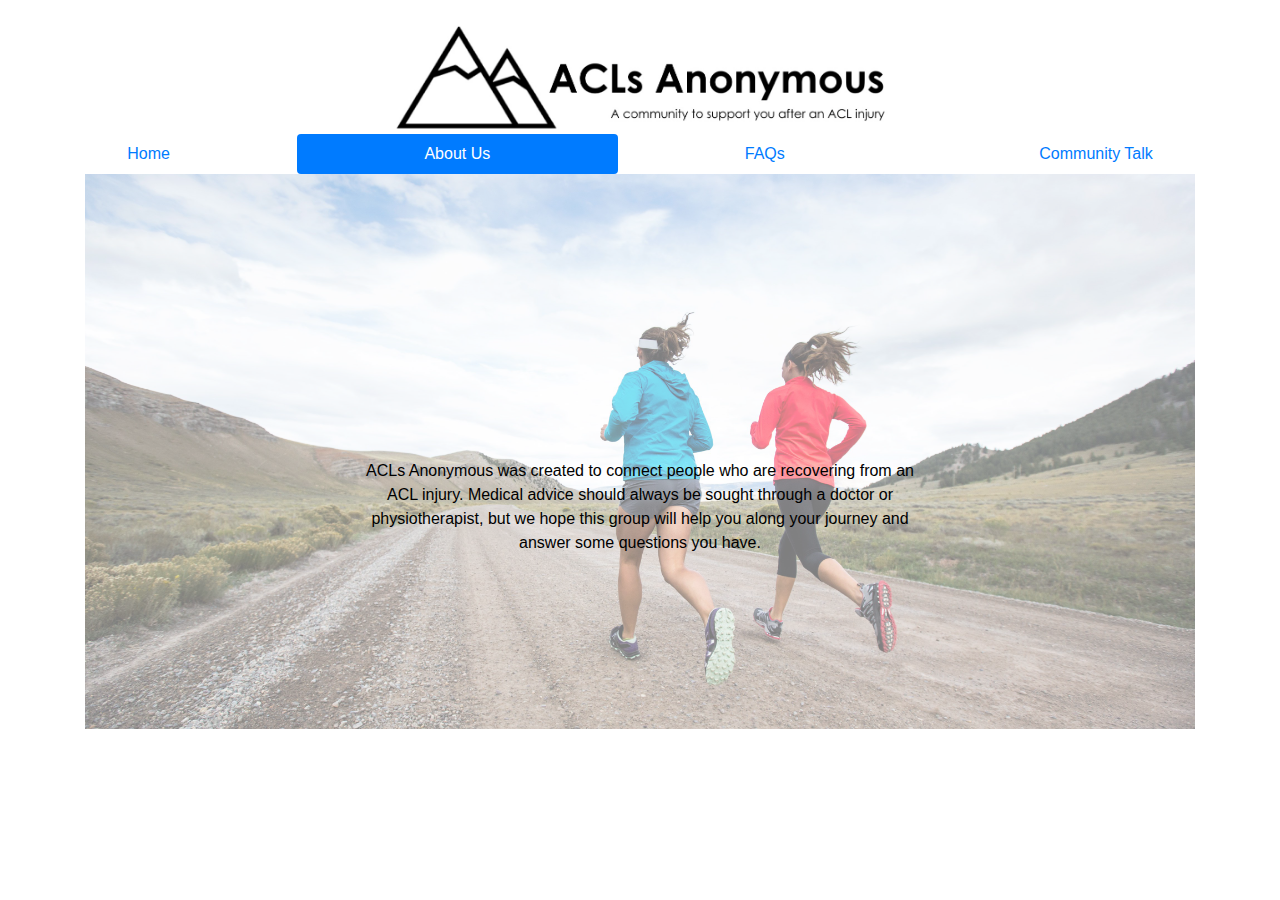
==== about-us.html @ 38f0830c "About us, descriptions" ====
<!DOCTYPE html>
<html>
<head>
<title> About Us </title>

<link rel="stylesheet"
href="https://stackpath.bootstrapcdn.com/bootstrap/4.1.3/css/bootstrap.min.
css" crossorigin="anonymous">

<link rel="stylesheet" type"text/css" href="styles.css">
</head>
<body>

  <br>
  <div>
    <img id src="./AA logo and slogan.png" width=500px class="img-fixed">
  </div>

    <ul class="nav nav-pills nav-fill">
      <li class="nav-item">
        <a class="nav-link" href="index.html">Home</a>
      </li>
      <li class="nav-item">
        <a class="nav-link active" href="#">About Us</a>
      </li>
      <li class="nav-item">
        <a class="nav-link" href="#">FAQs</a>
      </li>
      <li class="nav-item">
        <a class="nav-link" href="#">Community Talk</a>
      </li>
    </ul>

    <div id="running">


    <div class="container">
      <img src="./running.jpg" width=2000px class="img-fluid">
      <div class="bottom-left"></div>
      <div class="top-left"></div>
      <div class="top-right"></div>
      <div class="bottom-right"></div>
      <div class="centered">ACLs Anonymous was created to connect people who are
        recovering from an ACL injury. Medical advice should always be sought through
        a doctor or physiotherapist, but we hope this group will help
        you along your journey and answer some questions you have.</div>

</body>
</html>
---- styles.css ----
body, h1, ul, ol, li {
  	text-align: center;
    color: #black;
    font-family: "Century Gothic", CenturyGothic,
    AppleGothic, sans-serif; 'Satisfy', cursive;
 }

 h1, h2, h3 {
 	font-family: "Century Gothic", CenturyGothic,
  AppleGothic, sans-serif; 'Satisfy', cursive;
 }

form { text-align:left;
}

.nav-item {
  color: black;
}
.img-fluid {
  opacity:0.5;
}

/* Container holding the image and the text */
.container {
  position: relative;
  text-align: center;
  color: black;
}

/* Centered text */
.centered {
  position: absolute;
  top: 60%;
  left: 50%;
  transform: translate(-50%, -50%);
}
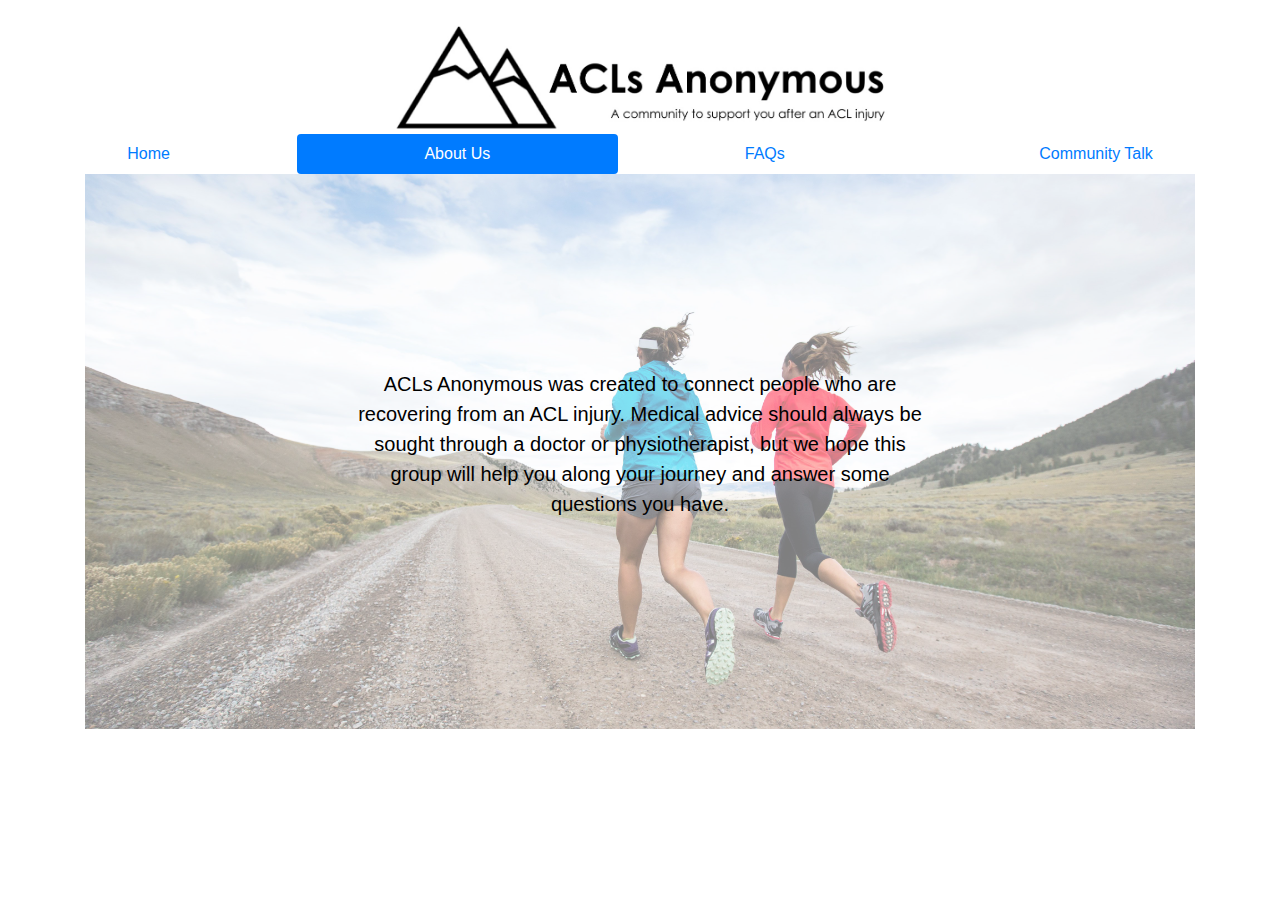
==== commit b5ca53e3: "Final 22.05.19" ====
--- a/about-us.html
+++ b/about-us.html
@@ -8,6 +8,7 @@
 css" crossorigin="anonymous">
 
 <link rel="stylesheet" type"text/css" href="styles.css">
+<script src="https://code.jquery.com/jquery-3.4.1.min.js"></script>
 </head>
 <body>
 
@@ -40,10 +41,14 @@
       <div class="top-left"></div>
       <div class="top-right"></div>
       <div class="bottom-right"></div>
-      <div class="centered">ACLs Anonymous was created to connect people who are
+      <div class="centered">
+        <p class="description">
+          ACLs Anonymous was created to connect people who are
         recovering from an ACL injury. Medical advice should always be sought through
         a doctor or physiotherapist, but we hope this group will help
-        you along your journey and answer some questions you have.</div>
+        you along your journey and answer some questions you have.
+      </p>
+    </div>
 
 </body>
 </html>
--- a/styles.css
+++ b/styles.css
@@ -21,17 +21,27 @@
   opacity:0.5;
 }
 
-/* Container holding the image and the text */
 .container {
   position: relative;
   text-align: center;
   color: black;
 }
 
-/* Centered text */
 .centered {
   position: absolute;
-  top: 60%;
+  top: 50%;
   left: 50%;
   transform: translate(-50%, -50%);
 }
+
+.description {font-size: 10px}
+.description:hover {font-size: 15px}
+
+@media only screen and (min-width: 768px) {
+  .description {font-size: 15px}
+  .description:hover {font-size: 20px}
+}
+
+@media only screen and (min-width: 1024px) {
+  .description {font-size: 20px}
+  .description:hover {font-size: 25px}
